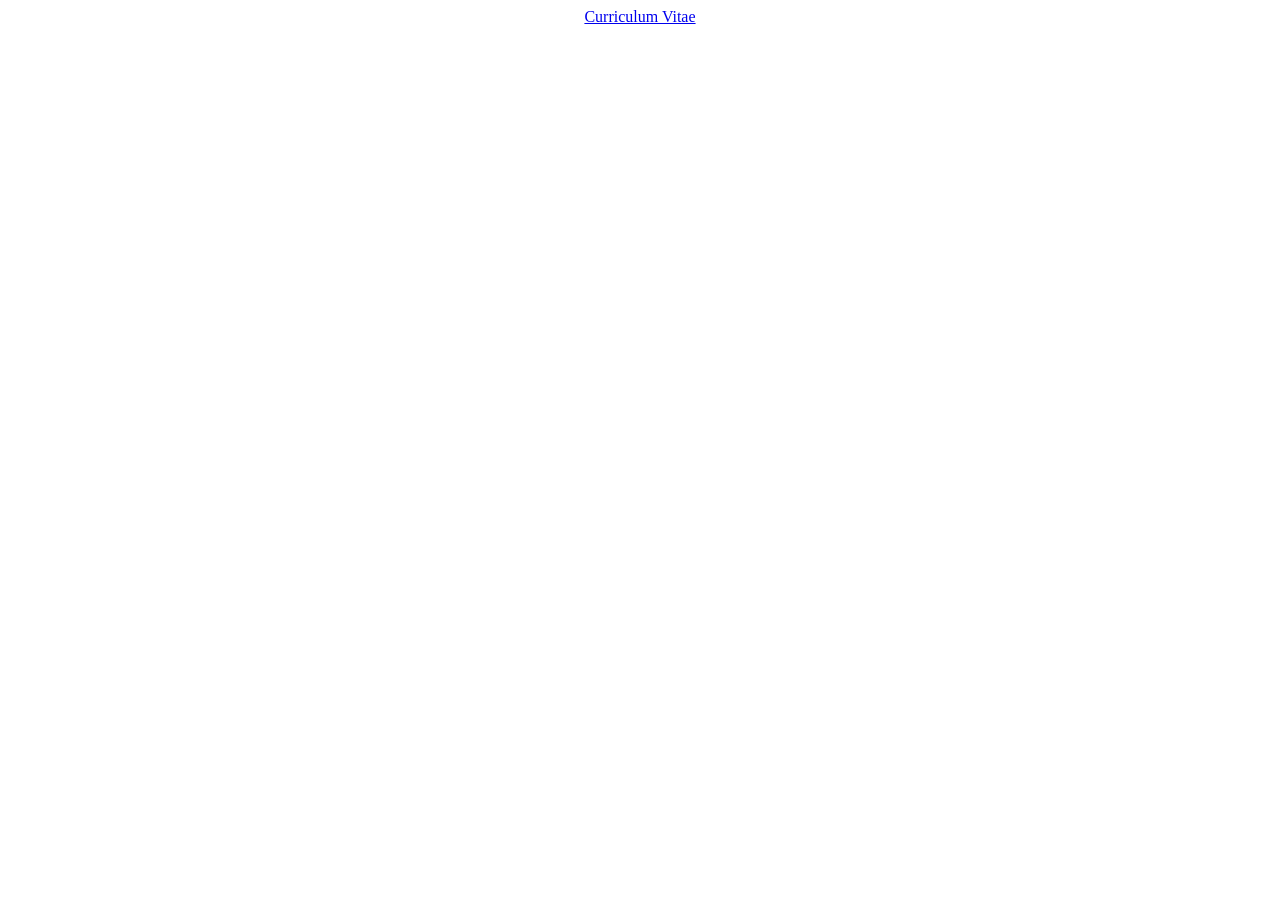
==== index.html @ 8465d5b1 "Add files via upload" ====
<!DOCTYPE html>
<html lang="pt-br">
	<head>
		<meta charset="UTF-8">
		<meta name="viewport" content="width=device-width, initialscale=1.0">
		<title>Michel Marconssin dos Santos</title>
	</head>
	<body>
		<center>
			<a href="/curriculum/index.html">Curriculum Vitae</a>
		</center>
	
	</body>
</html>
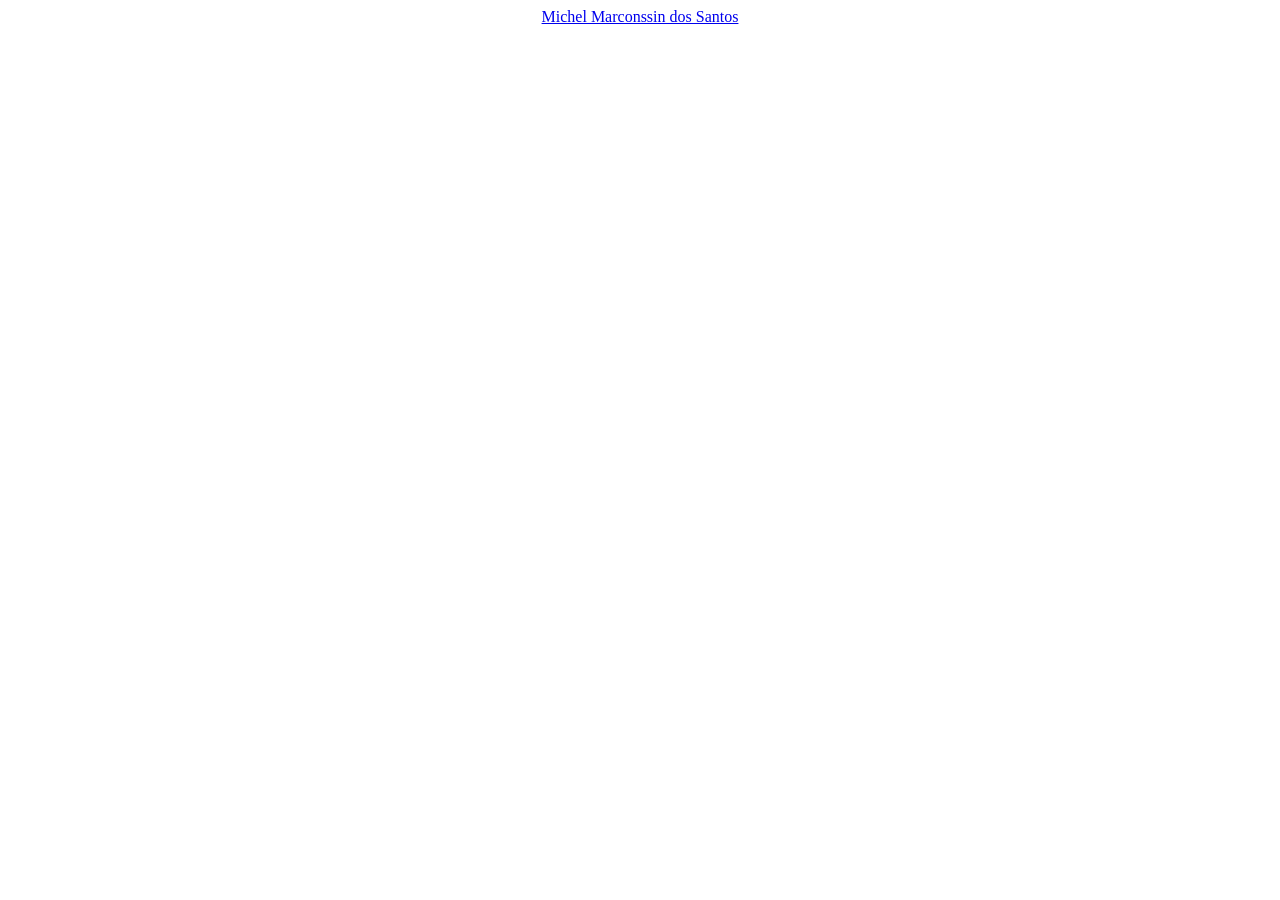
==== commit e5f327e8: "alterações" ====
--- a/index.html
+++ b/index.html
@@ -3,12 +3,11 @@
 	<head>
 		<meta charset="UTF-8">
 		<meta name="viewport" content="width=device-width, initialscale=1.0">
-		<title>Michel Marconssin dos Santos</title>
+		<title>Marconssin</title>
 	</head>
 	<body>
 		<center>
-			<a href="/curriculum/index.html">Curriculum Vitae</a>
+			<a href="/curriculum/index.html">Michel Marconssin dos Santos</a>
 		</center>
-	
 	</body>
 </html>
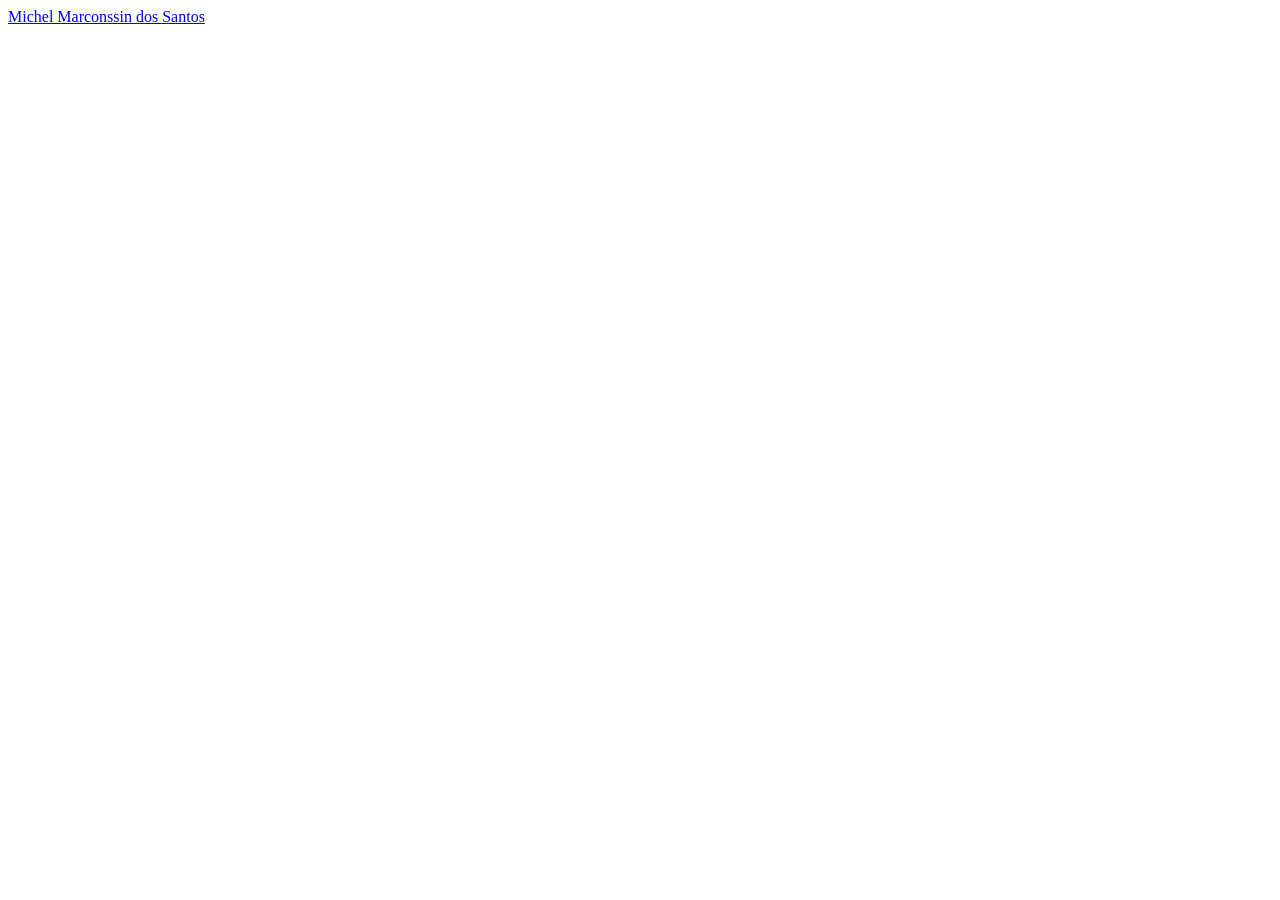
==== commit 2dbb07ee: "alterações" ====
--- a/index.html
+++ b/index.html
@@ -6,8 +6,6 @@
 		<title>Marconssin</title>
 	</head>
 	<body>
-		<center>
-			<a href="/curriculum/index.html">Michel Marconssin dos Santos</a>
-		</center>
+	<a href="michel.marconssin.com">Michel Marconssin dos Santos</a>
 	</body>
 </html>
